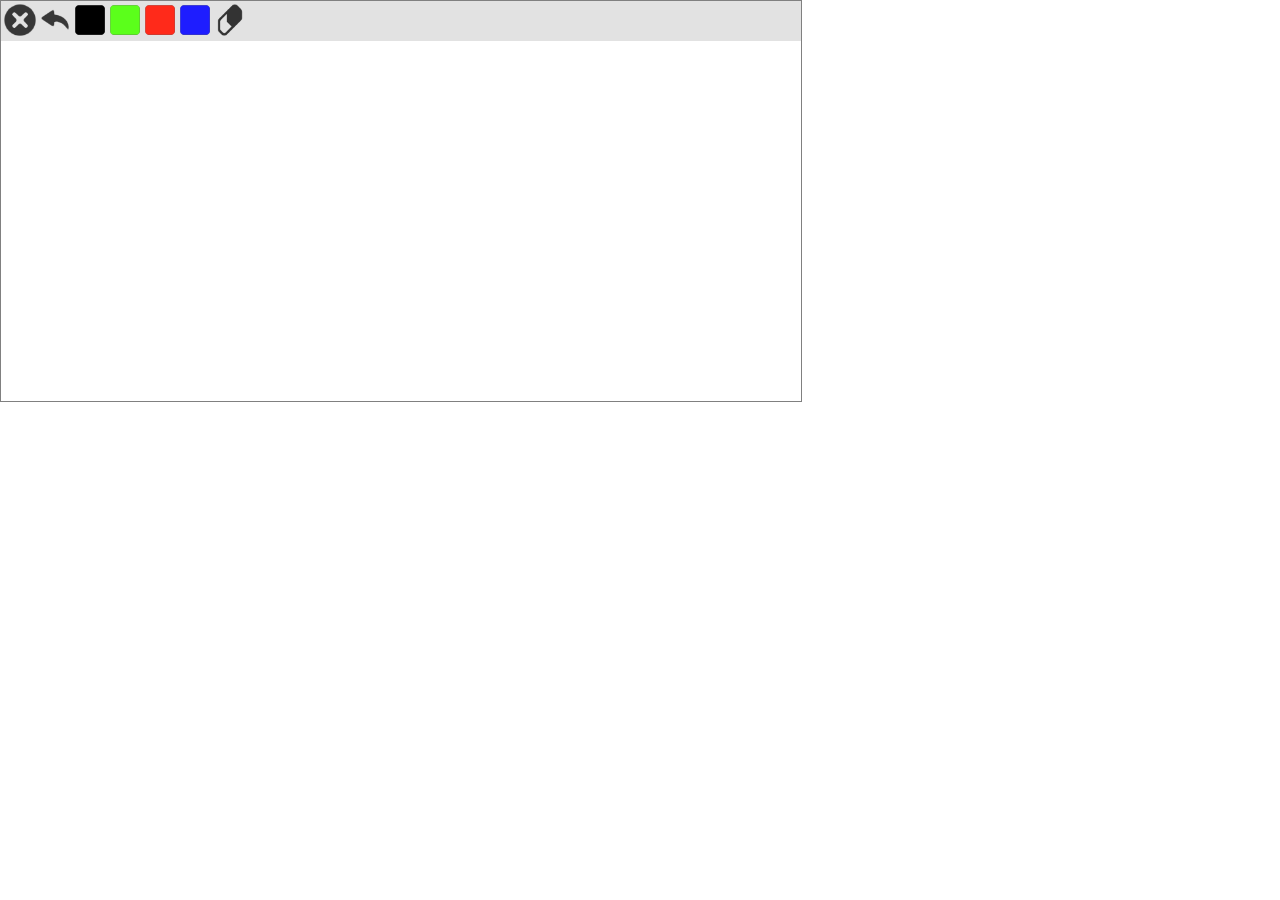
==== www/webapp/index.html @ d83b73aa "adding the thing we're forking" ====
<!DOCTYPE html>
<head>
  <title>Whiteboard</title>
  <style type="text/css">
    body {
      margin: 0;
      padding: 0;
      font-family: arial,sans-serif;
      font-size :11px;

      -webkit-touch-callout: none;
      -webkit-user-select: none;
      -khtml-user-select: none;
      -moz-user-select: none;
      -ms-user-select: none;
      user-select: none;
    }

    #top, #bottom {
      border:1px solid gray;
    }

    #top {
      position: absolute;
      top: 0;
      left: 0;
      z-index: 2;
    }

    #toolbar {
      position: absolute;
      top: 0;
      width: 800px;
      z-index: 4;
      margin: 1px;
      padding: 3px;
      background-color: #e2e2e2;
      box-sizing: border-box;
    }

    div.cursor {
      position: absolute;
      border:1px solid red;
      border-width: 1px 0 0 1px;
      z-index: 3;
      pointer-events: none;
    }

    input[type=radio] {
      display: none;
    }
    #toolbar img {
      height: 32px;
      width: 32px;
    }

  </style>
<meta content='width=device-width; initial-scale=1.0; maximum-scale=1.0; user-scalable=0;' name='viewport' />
<meta name="viewport" content="width=device-width" />

</head>

<body style="max-width: 320px; max-height: 100%;">
  <canvas id="bottom" width="800" height="400"></canvas>
  <canvas id="top" width="800" height="400"></canvas>

  <div id="toolbar">
    <span id="clear" hotkey="67"><img src="images/clear.png"></span>
    <span id="undo" hotkey="90"><img src="images/undo.png"></span>

    <label><input type="radio" name="brush" color="#000000" thickness="1" hotkey="66" checked="checked"/><img src="images/black.png"></label>
    <label><input type="radio" name="brush" color="#008000" thickness="1" hotkey="71"/><img src="images/green.png"></label>
    <label><input type="radio" name="brush" color="#FF0000" thickness="1" hotkey="82"/><img src="images/red.png"></label>
    <label><input type="radio" name="brush" color="#0000FF" thickness="1" hotkey="76"/><img src="images/blue.png"></label>
    <label><input type="radio" name="brush" color="#FFFFFF" thickness="20" hotkey="69"/><img src="images/erase.png"></label>
  </div>

  <script type="text/javascript" src="https://cdn.firebase.com/js/client/1.0.17/firebase.js"></script>
  <script type="text/javascript" src="underscore-min.js"></script>
  <script type="text/javascript" src="https://ajax.googleapis.com/ajax/libs/jquery/1.7.1/jquery.min.js"></script>
  <script>
    // Prevent mobile dragging
    $(document).on('touchstart', function(e) {
      if (e.target.nodeName !== 'INPUT' && e.target.nodeName !== 'IMG' ) {
        e.preventDefault();
      }
    });

  $(document).ready(function() {

    var width = 800;
    var height = 400;

    var rootRef = new Firebase('https://yaay.firebaseio.com/');

    //Choose a random whiteboard
    var boardId = window.location.hash.replace(/#/g, '') || "default"

    var wurl = window.location.toString().replace(/#.*/, '') + '#' + boardId;
    window.location = wurl;

    //if the hash changes again, reload the page
    setTimeout(function() {
      $(window).on('hashchange', function() {
        window.location.reload();
      });
    }, 0);

    var possibleNames = ["Anteater", "Bat", "Coyote", "Duck", "Ferret", "Gopher", "Skunk", "Turtle", "Dinosaur"];
    var randNameInd = Math.floor(Math.random()*possibleNames.length);
    var username = possibleNames[randNameInd];

    var boardRef = rootRef.child(boardId);
    var layersRef = boardRef.child('layers');
    var usersRef = boardRef.child('users');
    var userRef = usersRef.child(username);

    var $body = $("body");

    var $bottomCanvas = $('#bottom');
    var $topCanvas = $('#top');

    var bottomCanvas = $bottomCanvas.get(0);
    var topCanvas = $topCanvas.get(0);

    var bottomCtx = bottomCanvas.getContext('2d');
    var topCtx = topCanvas.getContext('2d');

    var newLayer;

    // View:

    var clear = function(ctx) {
      ctx.clearRect(0, 0, width, height);
    };

    var drawLayer = function(ctx, layer) {
      ctx.beginPath();
      ctx.lineWidth = layer.thickness;
      ctx.strokeStyle = layer.color;
      ctx.moveTo(layer.points[0].x, layer.points[0].y);
      _.each(_.rest(layer.points, 1), function(point) {
        ctx.lineTo(point.x, point.y);
      });
      ctx.stroke();
    };

    var showNewLayer = function() {
      clear(topCtx);
      drawLayer(topCtx, newLayer);
    };

    var drawChild = function(snapshot) {
      drawLayer(bottomCtx, snapshot.val());
    };

    var redraw = function() {
      clear(bottomCtx);
      layersRef.once('value', function(snapshot) {
        snapshot.forEach(drawChild);
      });
    };

    layersRef.on('child_added', drawChild);
    layersRef.on('child_removed', redraw);

    usersRef.on('child_changed', function(snapshot) {
      var name = snapshot.name();
      var user = snapshot.val();

      id = "cursor_"+name;
      var $cursor = $("#"+id);
      if(!$cursor.length) {
        $cursor = $('<div>').attr('id', id).addClass('cursor').text(name)
            .appendTo('body');
      }

      $cursor.css('left', user.cursorPoint.x).css('top', user.cursorPoint.y);
    });

    usersRef.on('child_removed', function(snapshot) {
      $("#cursor_"+snapshot.name()).remove();
    });

    // User input:

    userRef.removeOnDisconnect();

    $topCanvas.on('mousedown', function(e) {
      newLayer = {
        points: [{x: e.pageX, y: e.pageY}],
        color: $("input[name=brush]:checked").attr('color'),
        thickness: $("input[name=brush]:checked").attr('thickness')
      };

      var now = function() { return new Date().getTime() };
      var last = 0;
      $body.on('mousemove.brush', function(e) {
        if(last < now() - 20) {
          newLayer.points.push({x: e.pageX, y: e.pageY});
          showNewLayer();
          last = now();
        }
      });

      $body.one('mouseup', function(e) {
        $body.off('mousemove.brush');
        layersRef.push(newLayer);
        clear(topCtx);
      });
    });

    $body.on(
      'mousemove',
      _.throttle(function(e) {
        userRef.child('cursorPoint').set({x: e.pageX, y: e.pageY});
      }, 30)
    );


function touchHandler(event)
{
    var touches = event.changedTouches,
        first = touches[0],
        type = "";
         switch(event.type)
    {
        case "touchstart": type = "mousedown"; break;
        case "touchmove":  type="mousemove"; break;        
        case "touchend":   type="mouseup"; break;
        default: return;
    }

             //initMouseEvent(type, canBubble, cancelable, view, clickCount, 
    //           screenX, screenY, clientX, clientY, ctrlKey, 
    //           altKey, shiftKey, metaKey, button, relatedTarget);

    var simulatedEvent = document.createEvent("MouseEvent");
    simulatedEvent.initMouseEvent(type, true, true, window, 1, 
                              first.screenX, first.screenY, 
                              first.clientX, first.clientY, false, 
                              false, false, false, 0/*left*/, null);
first.target.dispatchEvent(simulatedEvent);
    //event.preventDefault();
}

function init() 
{
    document.addEventListener("touchstart", touchHandler, true);
    document.addEventListener("touchmove", touchHandler, true);
    document.addEventListener("touchend", touchHandler, true);
    document.addEventListener("touchcancel", touchHandler, true);    
}

init();

    $("#clear").on('click', function() {
      layersRef.remove();
    });

    $("#undo").on('click', function() {
      var query = layersRef.limit(1);
      query.once('child_added', function(snapshot) {
        layersRef.child(snapshot.name()).remove();
      });
    });

    $(document).keydown(function(e) {
      console.log(e.which);
      $("*[hotkey="+e.which+"]").click();
    });

    // prevent text cursor from showing up as you draw
    topCanvas.onselectstart = function () { return false; };
  });

  </script>
</body>
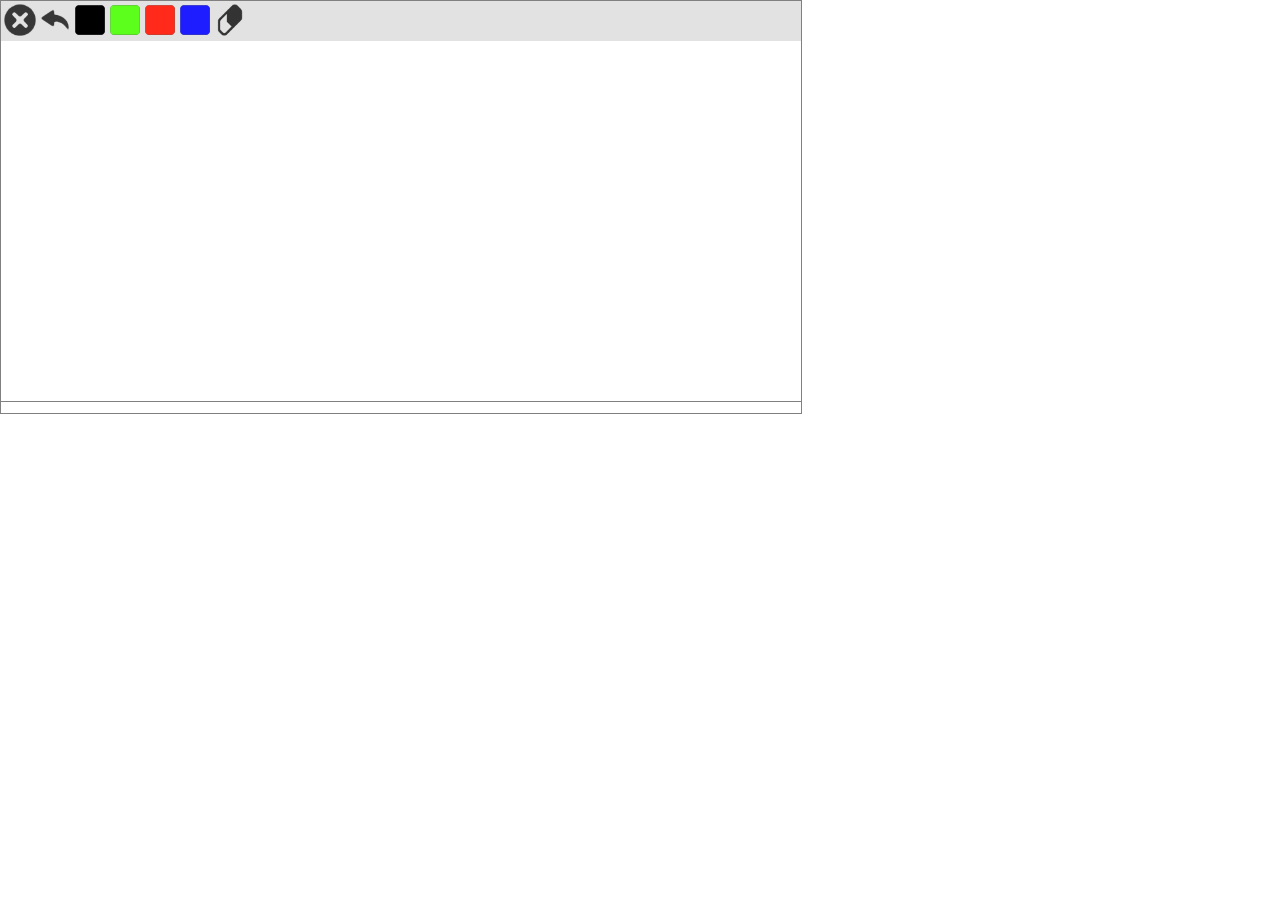
==== commit 03bfffbf: "index not points to correct firebase" ====
--- a/www/webapp/index.html
+++ b/www/webapp/index.html
@@ -1,4 +1,4 @@
-<!DOCTYPE html>
+< -DOCTYPE html>
 <head>
   <title>Whiteboard</title>
   <style type="text/css">
@@ -91,7 +91,7 @@
     var width = 800;
     var height = 400;
 
-    var rootRef = new Firebase('https://yaay.firebaseio.com/');
+    var rootRef = new Firebase('https://myodraw.firebaseio.com/');
 
     //Choose a random whiteboard
     var boardId = window.location.hash.replace(/#/g, '') || "default"
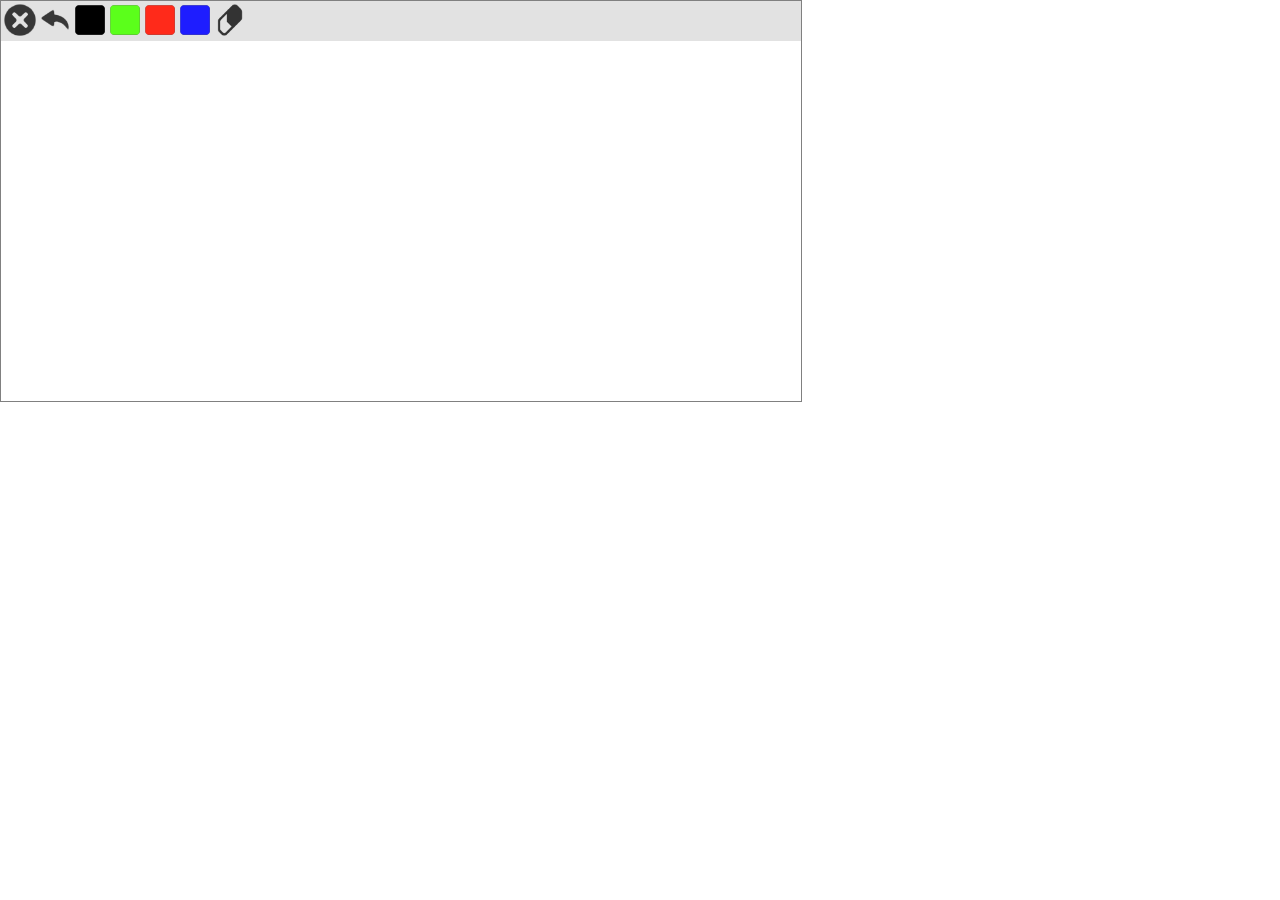
==== commit 7777676a: "fixed doctype" ====
--- a/www/webapp/index.html
+++ b/www/webapp/index.html
@@ -1,4 +1,4 @@
-< -DOCTYPE html>
+<!DOCTYPE html>
 <head>
   <title>Whiteboard</title>
   <style type="text/css">
@@ -57,24 +57,19 @@
   </style>
 <meta content='width=device-width; initial-scale=1.0; maximum-scale=1.0; user-scalable=0;' name='viewport' />
 <meta name="viewport" content="width=device-width" />
-
 </head>
-
 <body style="max-width: 320px; max-height: 100%;">
   <canvas id="bottom" width="800" height="400"></canvas>
   <canvas id="top" width="800" height="400"></canvas>
-
   <div id="toolbar">
     <span id="clear" hotkey="67"><img src="images/clear.png"></span>
     <span id="undo" hotkey="90"><img src="images/undo.png"></span>
-
     <label><input type="radio" name="brush" color="#000000" thickness="1" hotkey="66" checked="checked"/><img src="images/black.png"></label>
     <label><input type="radio" name="brush" color="#008000" thickness="1" hotkey="71"/><img src="images/green.png"></label>
     <label><input type="radio" name="brush" color="#FF0000" thickness="1" hotkey="82"/><img src="images/red.png"></label>
     <label><input type="radio" name="brush" color="#0000FF" thickness="1" hotkey="76"/><img src="images/blue.png"></label>
     <label><input type="radio" name="brush" color="#FFFFFF" thickness="20" hotkey="69"/><img src="images/erase.png"></label>
   </div>
-
   <script type="text/javascript" src="https://cdn.firebase.com/js/client/1.0.17/firebase.js"></script>
   <script type="text/javascript" src="underscore-min.js"></script>
   <script type="text/javascript" src="https://ajax.googleapis.com/ajax/libs/jquery/1.7.1/jquery.min.js"></script>
